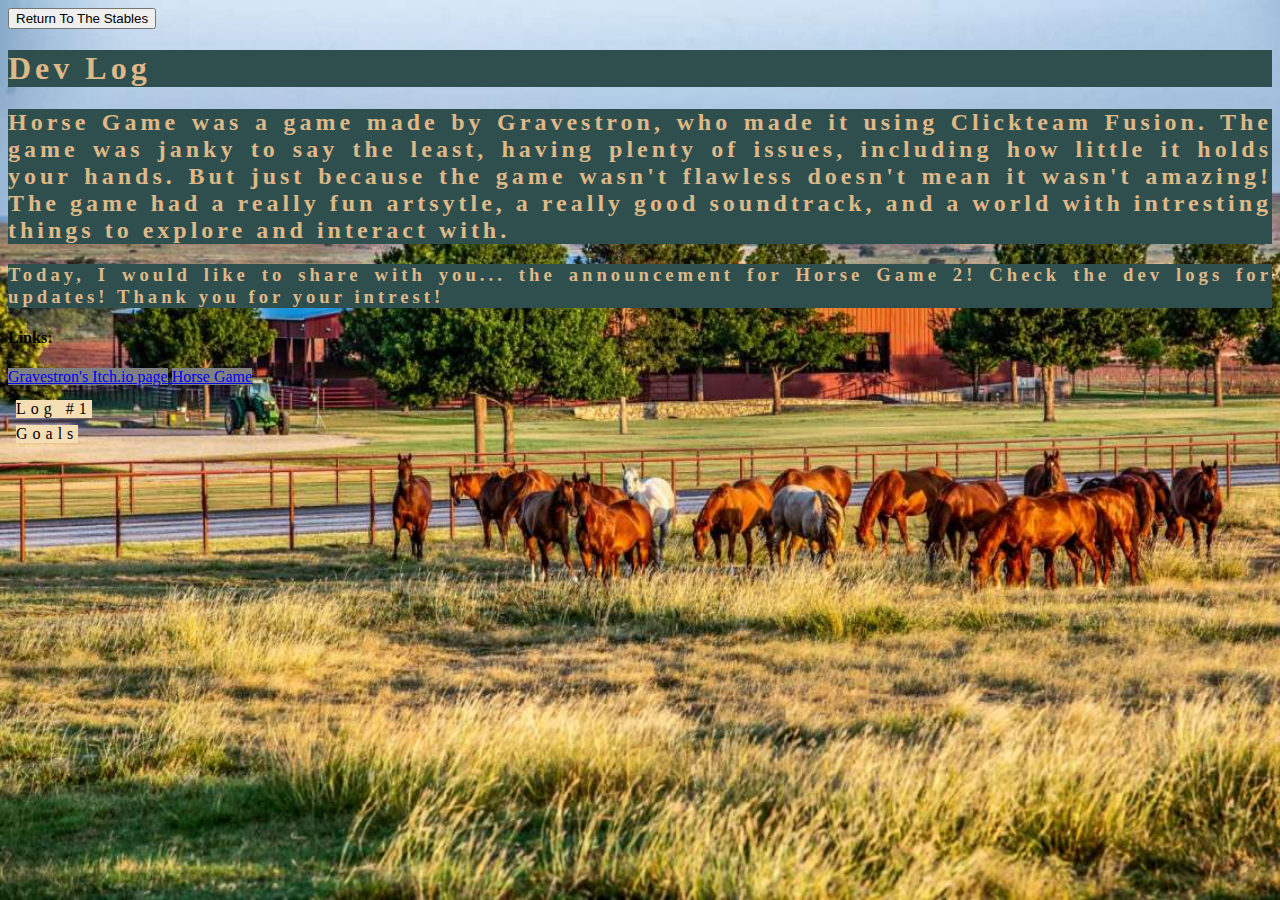
==== devlog.html @ a54006e5 "Add files via upload" ====
<!DOCTYPE html>

<html>

<head>
<link rel="stylesheet" type="text/css" href="pagestyle3.css">
<title>
Dev Log
</title>    

<body>

    <div type="returnhome">
        <a href="index.html">
        <button>Return To The Stables</button>
        </a>
    </div>

<a href="log1.html">
    <span class="log1">Log #1</span></h1>
    </a>
  
 <a href="goals.html">
     <span class="goal">Goals</span></h1>
       </a>

<h1>Dev Log</h1>

<h2 class="ourstory">Horse Game was a game made by Gravestron, who made it using Clickteam Fusion. 
    The game was janky to say the least, having plenty of issues, including how little it holds your hands.
    But just because the game wasn't flawless doesn't mean it wasn't amazing! The game had a really fun artsytle,
    a really good soundtrack, and a world with intresting things to explore and interact with.
</h2>

<h3> Today, I would like to share with you... the announcement for Horse Game 2! Check the dev logs for updates!
    Thank you for your intrest!
</h3>

<h4>Links:</h4>

<a href="https://gravestron.itch.io/">
    <span class="gravesitch">Gravestron's Itch.io page</span>
    </a>

    <a href="https://gravestron.itch.io/horse-game">
        <span class="gravesitch">Horse Game</span>
        </a>
</body>

</head>

</html>
---- pagestyle3.css ----
/* background */

html {
    background-image: url("unclebrowning2.jpg");
    background-repeat: no-repeat;
    background-attachment: fixed;
    -webkit-background-size: cover;
    -moz-background-size: cover;
    -o-background-size: cover;
    background-size: cover; 
}   

/* humble beginnings, our story, and uncle browning story */

h1, .ourstory, h3 {
    font-family:cursive;
    text-align: justify;
    color: burlywood;
    letter-spacing:4px;
    background-color: darkslategray;
}

/* return button */

button {
    position: relative;

}

.divedeep {
    font-size: xx-large;
    font-family: fantasy;
}

.divedeep span {
    background-color: wheat;
}

.log1 {
    position: absolute;
    top: 400px;
    left: 16px;
    color: rgb(0, 0, 0);
    letter-spacing: 5px;
    background-color: wheat;
}

.gravesitch {
    color:black
    letter-spacing: 3px;
    background-color: grey;
}

.goal {
    position: absolute;
    top: 425px;
    left: 16px;
    color: rgb(0, 0, 0);
    letter-spacing: 5px;
    background-color: wheat;
}
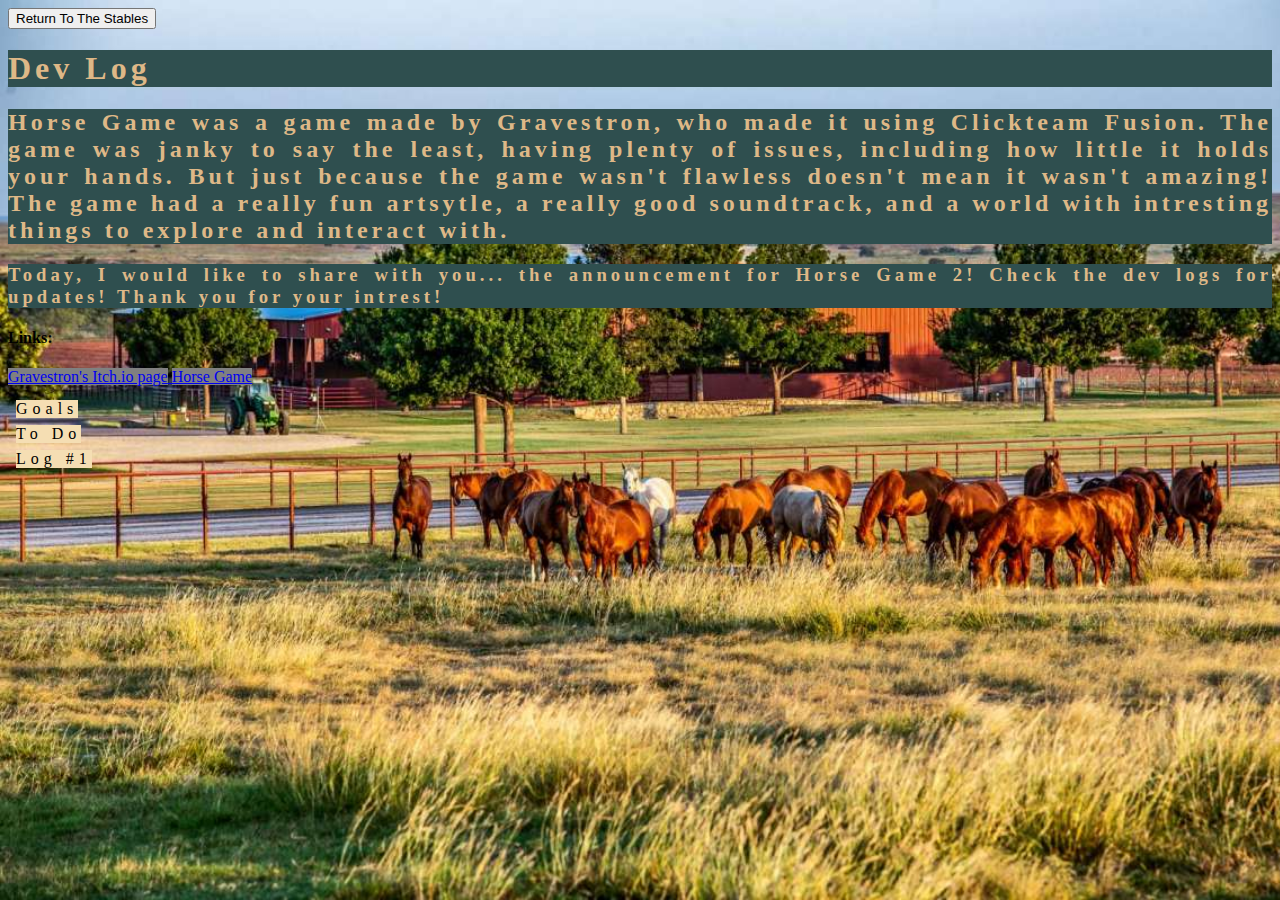
==== commit 6feef541: "Add files via upload" ====
--- a/devlog.html
+++ b/devlog.html
@@ -23,6 +23,10 @@
  <a href="goals.html">
      <span class="goal">Goals</span></h1>
        </a>
+
+ <a href="todo.html">
+     <span class="toDo">To Do</span></h1>
+        </a>
 
 <h1>Dev Log</h1>
 
--- a/pagestyle3.css
+++ b/pagestyle3.css
@@ -38,7 +38,7 @@
 
 .log1 {
     position: absolute;
-    top: 400px;
+    top: 450px;
     left: 16px;
     color: rgb(0, 0, 0);
     letter-spacing: 5px;
@@ -53,6 +53,15 @@
 
 .goal {
     position: absolute;
+    top: 400px;
+    left: 16px;
+    color: rgb(0, 0, 0);
+    letter-spacing: 5px;
+    background-color: wheat;
+}
+
+.toDo {
+    position: absolute;
     top: 425px;
     left: 16px;
     color: rgb(0, 0, 0);
